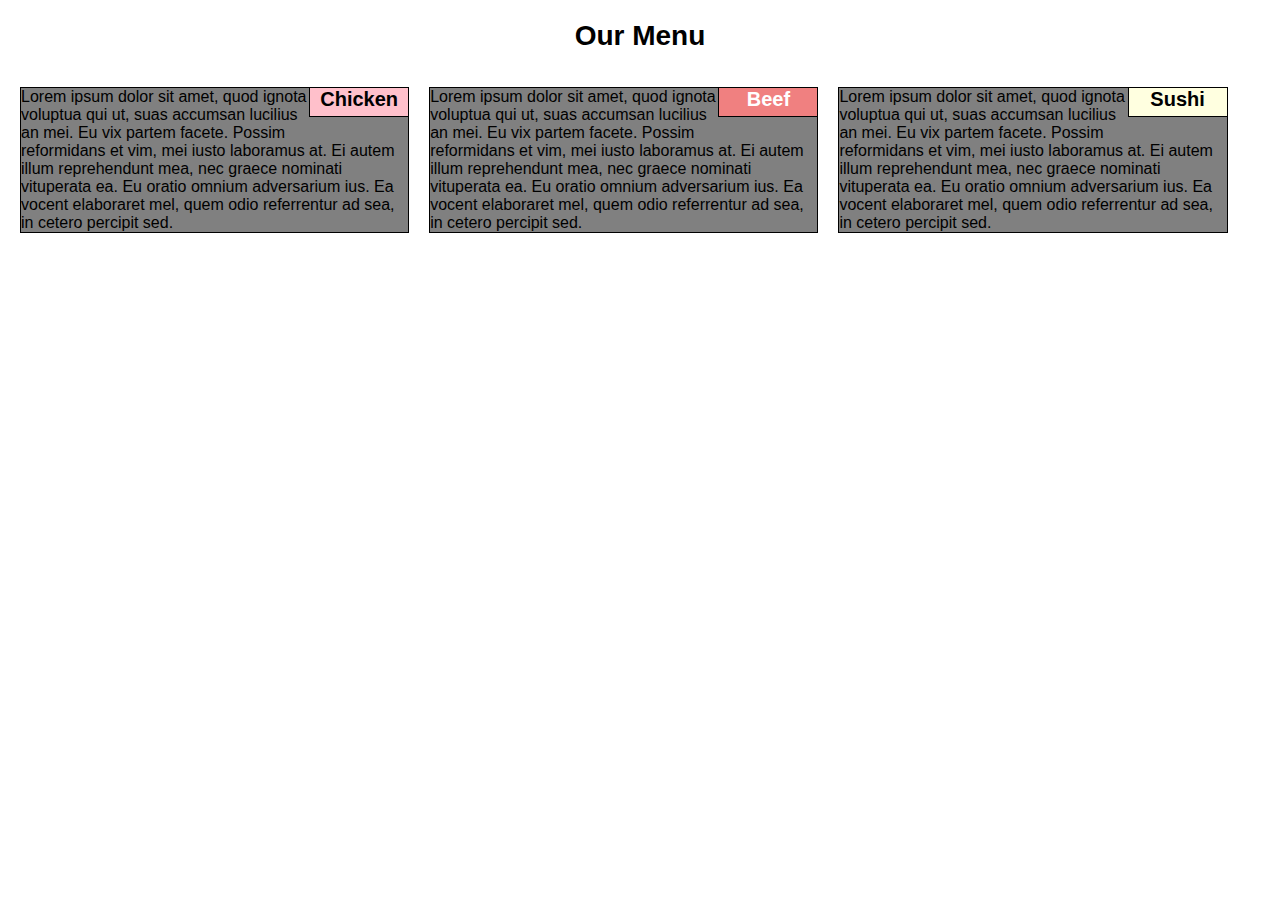
==== assignment 2/index.html @ 46dfcd1e "coursera" ====
<!doctype html>
<html>
        <head>
        <title>assignment 2</title>
        </head>
    <body>
        <meta charset = "utf-8">
        <meta name = "viewport" content = "width=device-width, initial-scale=1">
        <link rel="stylesheet" type="text/css" href="css/styles.css">
    
        <h1>Our Menu</h1>
        <div class="row"><div class = "col-s-12 col-md-6 col-lg-4">
        <h2 id = "chicken">Chicken</h2>
        <p id = "deschick">Lorem ipsum dolor sit amet, quod ignota voluptua qui ut, suas accumsan lucilius an mei. Eu vix partem facete. Possim reformidans et vim, mei iusto laboramus at. Ei autem illum reprehendunt mea, nec graece nominati vituperata ea. Eu oratio omnium adversarium ius. Ea vocent elaboraret mel, quem odio referrentur ad sea, in cetero percipit sed.</p>
        </div>

        <div class = "col-s-12 col-md-6 col-lg-4">
        <h2 id = "beef">Beef</h2>
        <p id = "desbeef">Lorem ipsum dolor sit amet, quod ignota voluptua qui ut, suas accumsan lucilius an mei. Eu vix partem facete. Possim reformidans et vim, mei iusto laboramus at. Ei autem illum reprehendunt mea, nec graece nominati vituperata ea. Eu oratio omnium adversarium ius. Ea vocent elaboraret mel, quem odio referrentur ad sea, in cetero percipit sed.</p>
        </div>

        <div class = "col-s-12 col-md-12 col-lg-4">
        <h2 id = "sushi">Sushi</h2>
        <p id = "dessushi">Lorem ipsum dolor sit amet, quod ignota voluptua qui ut, suas accumsan lucilius an mei. Eu vix partem facete. Possim reformidans et vim, mei iusto laboramus at. Ei autem illum reprehendunt mea, nec graece nominati vituperata ea. Eu oratio omnium adversarium ius. Ea vocent elaboraret mel, quem odio referrentur ad sea, in cetero percipit sed.</p>
        </div>
        </div>

        </body>
</html>
---- assignment 2/css/styles.css ----
* {  
    box-sizing: border-box;
}
body { 
    margin: 20px;
    padding: 0;
    font-family: 'Gill Sans', 'Gill Sans MT', Calibri, 'Trebuchet MS', sans-serif;
    }
    .row {
         width: 100%;
        }
    @media (min-width:0px) and (max-width:767px){
        .col-s-1, .col-s-2, .col-s-3, .col-s-4, .col-s-5, .col-s-6, .col-s-7, .col-s-8, .col-s-9, .col-s-10, .col-s-11, .col-s-12 {
            float: left;
        } 
     
    .col-s-1 {
        width: 8.33%;
    }
    .col-s-2 {
        width: 16.66%;
    }
    .col-s-3 {
        width: 25%;
    }
    .col-s-4 {
        width: 33%;
    } 
    .col-s-5 {
        width: 41.66%;
    } 
    .col-s-6 {
        width: 50%;
    }
    .col-s-7 {
        width: 58.33%;
    }
    .col-s-8 {
        width: 66.66%;
    }
    .col-s-9 {
        width: 74.99%;
    } 
    .col-s-10 {
        width: 83.33%;
    } 
    .col-s-11 {
        width: 91.66%;
    }
    .col-s-12 {
        width: 100%;
    }
    }

    @media (min-width:768px) and (max-width: 991xp){
        .col-md-1, .col-md-2, .col-md-3, .col-md-4, .col-md-5, .col-md-6, .col-md-7, .col-md-8, .col-md-9, .col-md-10, .col-md-11, .col-md-12 {
            float: left;
        } 
     
    .col-md-1 {
        width: 8.33%;
    }
    .col-md-2 {
        width: 16.66%;
    }
    .col-md-3 {
        width: 25%;
    }
    .col-md-4 {
        width: 33%;
    } 
    .col-md-5 {
        width: 41.66%;
    } 
    .col-md-6 {
        width: 50%;
    }
    .col-md-7 {
        width: 58.33%;
    }
    .col-md-8 {
        width: 66.66%;
    }
    .col-md-9 {
        width: 74.99%;
    } 
    .col-md-10 {
        width: 83.33%;
    } 
    .col-md-11 {
        width: 91.66%;
    }
    .col-md-12 {
        width: 100%;
    }
    }

    @media (min-width:992px){
        .col-lg-1, .col-lg-2, .col-lg-3, .col-lg-4, .col-lg-5, .col-lg-6, .col-lg-7, .col-lg-8, .col-lg-9, .col-lg-10, .col-lg-11, .col-lg-12 {
            float: left;
        } 
     
    .col-lg-1 {
        width: 8.33%;
    }
    .col-lg-2 {
        width: 16.66%;
    }
    .col-lg-3 {
        width: 25%;
    }
    .col-lg-4 {
        width: 33%;
    } 
    .col-lg-5 {
        width: 41.66%;
    } 
    .col-lg-6 {
        width: 50%;
    }
    .col-lg-7 {
        width: 58.33%;
    }
    .col-lg-8 {
        width: 66.66%;
    }
    .col-lg-9 {
        width: 74.99%;
    } 
    .col-lg-10 {
        width: 83.33%;
    } 
    .col-lg-11 {
        width: 91.66%;
    }
    .col-lg-12 {
        width: 100%;
    }
    }

h1 {
    text-align: center;
    font-size: 175%;
    }
h2 {
    text-align: center;
    font-size: 125%;
    }

#deschick{
    background-color: grey;
    border: 1px solid black;
    margin-right: 20px;
    }
#desbeef{
    margin-right: 20px;
    background-color: grey;
    border: 1px solid black;
    }
#dessushi{
    margin-right: 20px;
    background-color: grey;
    border: 1px solid black;
    }   
    #chicken {
        height: 30px;
        width: 100px;
        margin-right: 20px;
        float: right;
        color:black; 
        background-color: pink;
        border: 1px solid black;
        }
    #beef {
        height: 30px;
        width: 100px;
        margin-right: 20px;
        float: right;
        color:white;
        background-color: lightcoral;
        border: 1px solid black;
        }
    #sushi {
        height: 30px;
        width: 100px;
        margin-right: 20px;
        float: right;
        color:black; 
        background-color: lightyellow;
        border: 1px solid black;
        }
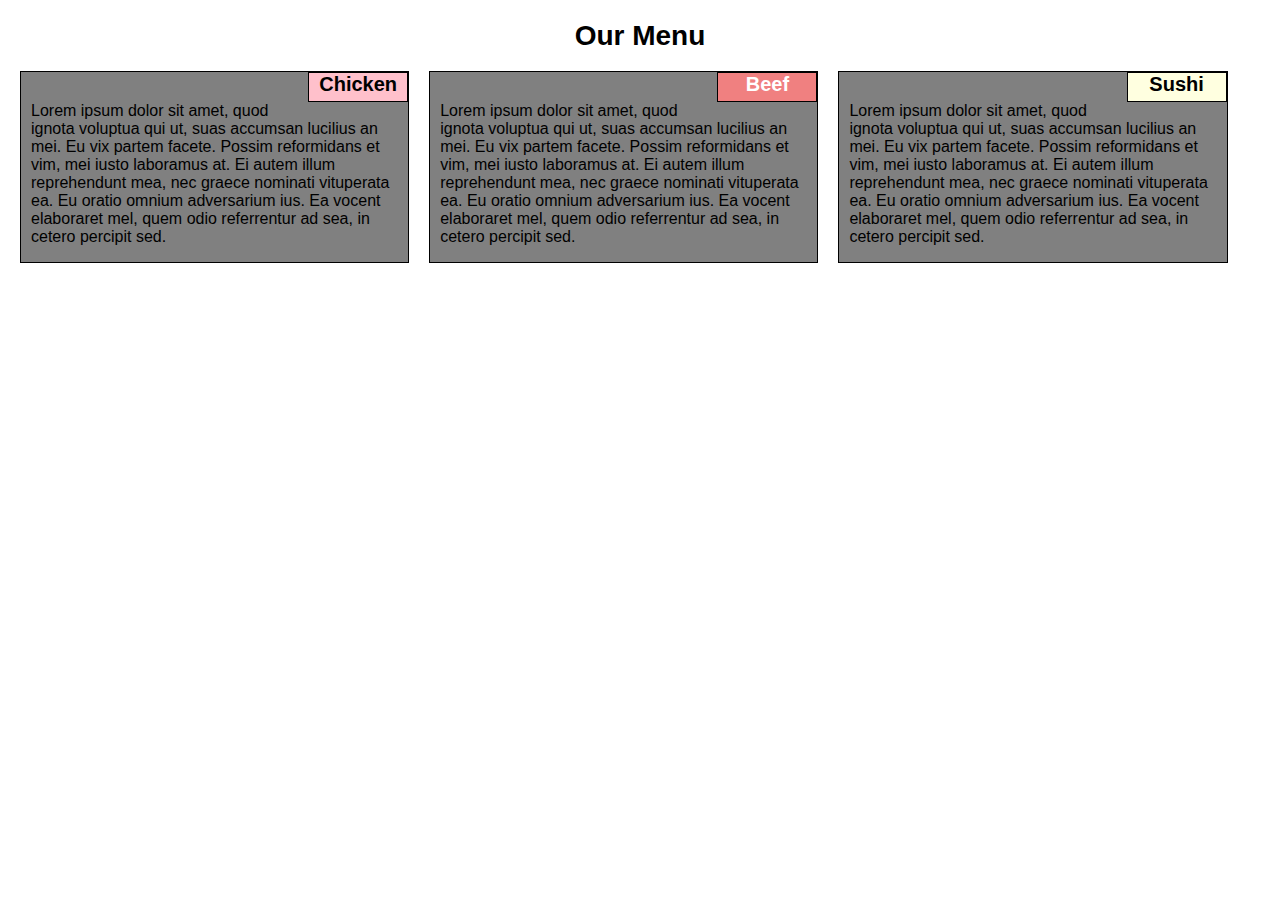
==== commit a5373bea: "wwww" ====
--- a/assignment 2/index.html
+++ b/assignment 2/index.html
@@ -4,24 +4,28 @@
         <title>assignment 2</title>
         </head>
     <body>
-        <meta charset = "utf-8">
-        <meta name = "viewport" content = "width=device-width, initial-scale=1">
+        <meta charset="utf-8">
+        <meta name="viewport" content = "width=device-width, initial-scale=1">
         <link rel="stylesheet" type="text/css" href="css/styles.css">
     
         <h1>Our Menu</h1>
-        <div class="row"><div class = "col-s-12 col-md-6 col-lg-4">
-        <h2 id = "chicken">Chicken</h2>
-        <p id = "deschick">Lorem ipsum dolor sit amet, quod ignota voluptua qui ut, suas accumsan lucilius an mei. Eu vix partem facete. Possim reformidans et vim, mei iusto laboramus at. Ei autem illum reprehendunt mea, nec graece nominati vituperata ea. Eu oratio omnium adversarium ius. Ea vocent elaboraret mel, quem odio referrentur ad sea, in cetero percipit sed.</p>
+        <div class="row">
+        <div class="col-lg-4 col-md-6 col-s-12">
+        <div id="container"><h2 id="chicken">Chicken</h2>
+        <p id="deschick">Lorem ipsum dolor sit amet, quod ignota voluptua qui ut, suas accumsan lucilius an mei. Eu vix partem facete. Possim reformidans et vim, mei iusto laboramus at. Ei autem illum reprehendunt mea, nec graece nominati vituperata ea. Eu oratio omnium adversarium ius. Ea vocent elaboraret mel, quem odio referrentur ad sea, in cetero percipit sed.</p>
+        </div>
         </div>
 
-        <div class = "col-s-12 col-md-6 col-lg-4">
-        <h2 id = "beef">Beef</h2>
-        <p id = "desbeef">Lorem ipsum dolor sit amet, quod ignota voluptua qui ut, suas accumsan lucilius an mei. Eu vix partem facete. Possim reformidans et vim, mei iusto laboramus at. Ei autem illum reprehendunt mea, nec graece nominati vituperata ea. Eu oratio omnium adversarium ius. Ea vocent elaboraret mel, quem odio referrentur ad sea, in cetero percipit sed.</p>
+        <div class="col-lg-4 col-md-6 col-s-12">
+        <div id="container"><h2 id="beef">Beef</h2>
+        <p id="desbeef">Lorem ipsum dolor sit amet, quod ignota voluptua qui ut, suas accumsan lucilius an mei. Eu vix partem facete. Possim reformidans et vim, mei iusto laboramus at. Ei autem illum reprehendunt mea, nec graece nominati vituperata ea. Eu oratio omnium adversarium ius. Ea vocent elaboraret mel, quem odio referrentur ad sea, in cetero percipit sed.</p>
+        </div>
         </div>
 
-        <div class = "col-s-12 col-md-12 col-lg-4">
-        <h2 id = "sushi">Sushi</h2>
-        <p id = "dessushi">Lorem ipsum dolor sit amet, quod ignota voluptua qui ut, suas accumsan lucilius an mei. Eu vix partem facete. Possim reformidans et vim, mei iusto laboramus at. Ei autem illum reprehendunt mea, nec graece nominati vituperata ea. Eu oratio omnium adversarium ius. Ea vocent elaboraret mel, quem odio referrentur ad sea, in cetero percipit sed.</p>
+        <div class="col-lg-4 col-md-12 col-s-12">
+        <div id="container"><h2 id="sushi">Sushi</h2>
+        <p id="dessushi">Lorem ipsum dolor sit amet, quod ignota voluptua qui ut, suas accumsan lucilius an mei. Eu vix partem facete. Possim reformidans et vim, mei iusto laboramus at. Ei autem illum reprehendunt mea, nec graece nominati vituperata ea. Eu oratio omnium adversarium ius. Ea vocent elaboraret mel, quem odio referrentur ad sea, in cetero percipit sed.</p>
+        </div>
         </div>
         </div>
 
--- a/assignment 2/css/styles.css
+++ b/assignment 2/css/styles.css
@@ -9,45 +9,45 @@
     .row {
          width: 100%;
         }
-    @media (min-width:0px) and (max-width:767px){
-        .col-s-1, .col-s-2, .col-s-3, .col-s-4, .col-s-5, .col-s-6, .col-s-7, .col-s-8, .col-s-9, .col-s-10, .col-s-11, .col-s-12 {
+    @media (max-width:767px){
+        .col-sm-1, .col-sm-2, .col-sm-3, .col-sm-4, .col-sm-5, .col-sm-6, .col-sm-7, .col-sm-8, .col-sm9, .col-sm-10, .col-sm-11, .col-sm-12 {
             float: left;
         } 
      
-    .col-s-1 {
+    .col-sm-1 {
         width: 8.33%;
     }
-    .col-s-2 {
+    .col-sm-2 {
         width: 16.66%;
     }
-    .col-s-3 {
+    .col-sm-3 {
         width: 25%;
     }
-    .col-s-4 {
+    .col-sm-4 {
         width: 33%;
     } 
-    .col-s-5 {
+    .col-sm-5 {
         width: 41.66%;
     } 
-    .col-s-6 {
+    .col-sm-6 {
         width: 50%;
     }
-    .col-s-7 {
+    .col-sm-7 {
         width: 58.33%;
     }
-    .col-s-8 {
+    .col-sm-8 {
         width: 66.66%;
     }
-    .col-s-9 {
+    .col-sm-9 {
         width: 74.99%;
     } 
-    .col-s-10 {
+    .col-sm-10 {
         width: 83.33%;
     } 
-    .col-s-11 {
+    .col-sm-11 {
         width: 91.66%;
     }
-    .col-s-12 {
+    .col-sm-12 {
         width: 100%;
     }
     }
@@ -146,44 +146,49 @@
     text-align: center;
     font-size: 125%;
     }
-
+#container{
+        margin-right: 20px;
+        margin-bottom: 20px;
+        background-color: grey;
+        border: 1px solid black;
+        }
 #deschick{
-    background-color: grey;
-    border: 1px solid black;
-    margin-right: 20px;
+    margin-left: 10px;
+    margin-right: 10px;
+    margin-top: 30px;
     }
 #desbeef{
-    margin-right: 20px;
-    background-color: grey;
-    border: 1px solid black;
+    margin-left: 10px;
+    margin-right: 10px;
+    margin-top: 30px;
     }
 #dessushi{
-    margin-right: 20px;
-    background-color: grey;
-    border: 1px solid black;
+    margin-left: 10px;
+    margin-right: 10px;
+    margin-top: 30px;
     }   
     #chicken {
+        margin-top: 0;
         height: 30px;
         width: 100px;
-        margin-right: 20px;
         float: right;
         color:black; 
         background-color: pink;
         border: 1px solid black;
         }
     #beef {
+        margin-top: 0;
         height: 30px;
         width: 100px;
-        margin-right: 20px;
         float: right;
         color:white;
         background-color: lightcoral;
         border: 1px solid black;
         }
     #sushi {
+        margin-top: 0;
         height: 30px;
         width: 100px;
-        margin-right: 20px;
         float: right;
         color:black; 
         background-color: lightyellow;
